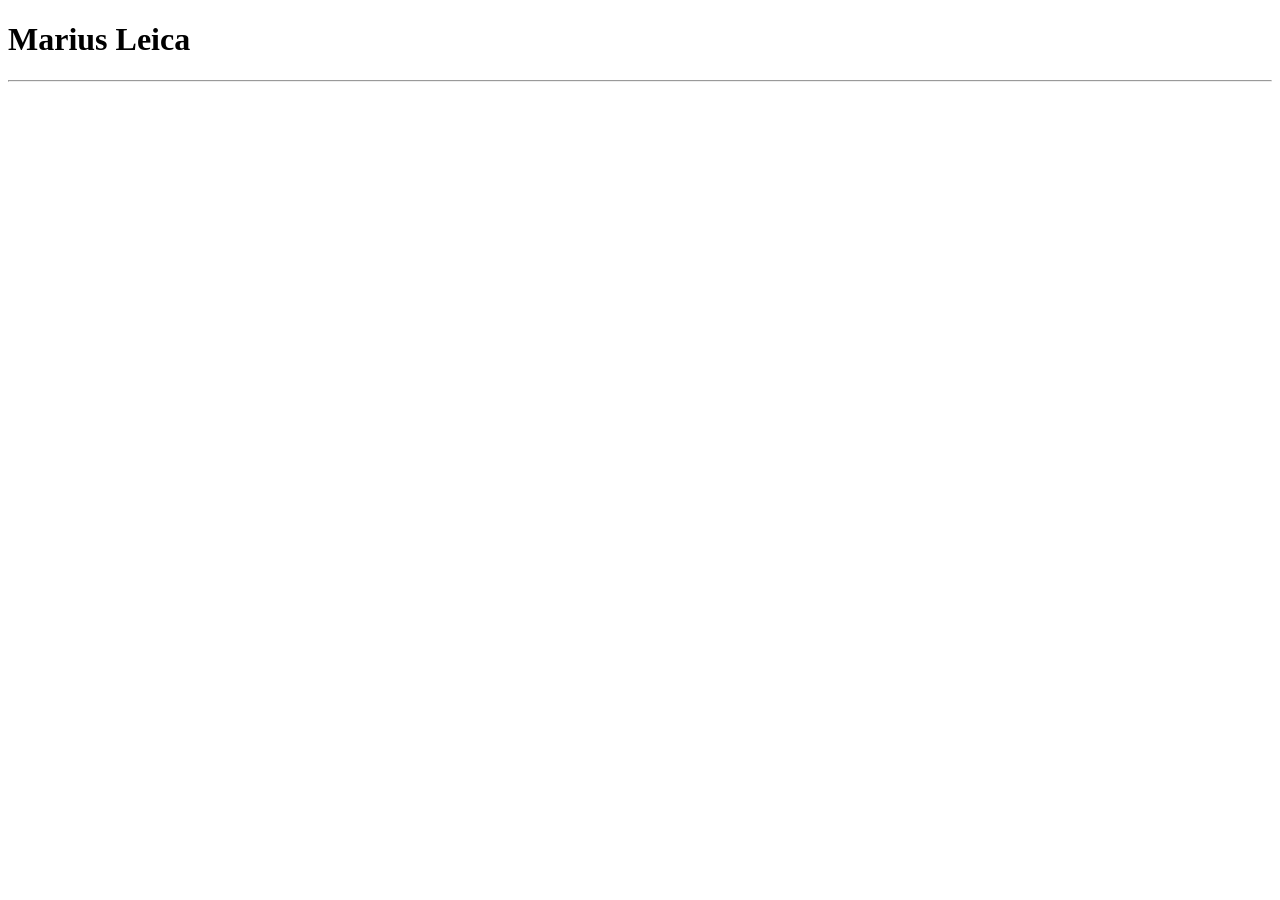
==== index.html @ c0adcca9 "Impostazione Pagina" ====
<!DOCTYPE html>
<!--[if lt IE 7]>      <html class="no-js lt-ie9 lt-ie8 lt-ie7"> <![endif]-->
<!--[if IE 7]>         <html class="no-js lt-ie9 lt-ie8"> <![endif]-->
<!--[if IE 8]>         <html class="no-js lt-ie9"> <![endif]-->
<!--[if gt IE 8]>      <html class="no-js"> <!--<![endif]-->
<html>
    <head>
        <meta charset="utf-8">
        <meta http-equiv="X-UA-Compatible" content="IE=edge">
        <title>Pagina di Marius Leica</title>
        <meta name="description" content="La pagina personale di Marius Leica">
        <meta name="viewport" content="width=device-width, initial-scale=1">
        <link rel="stylesheet" href="">
    </head>
    <body>
        <!--[if lt IE 7]>
            <p class="browsehappy">You are using an <strong>outdated</strong> browser. Please <a href="#">upgrade your browser</a> to improve your experience.</p>
        <![endif]-->
        
        <script src="" async defer></script>

        <h1>Marius Leica</h1>
        <hr>
    </body>
</html>
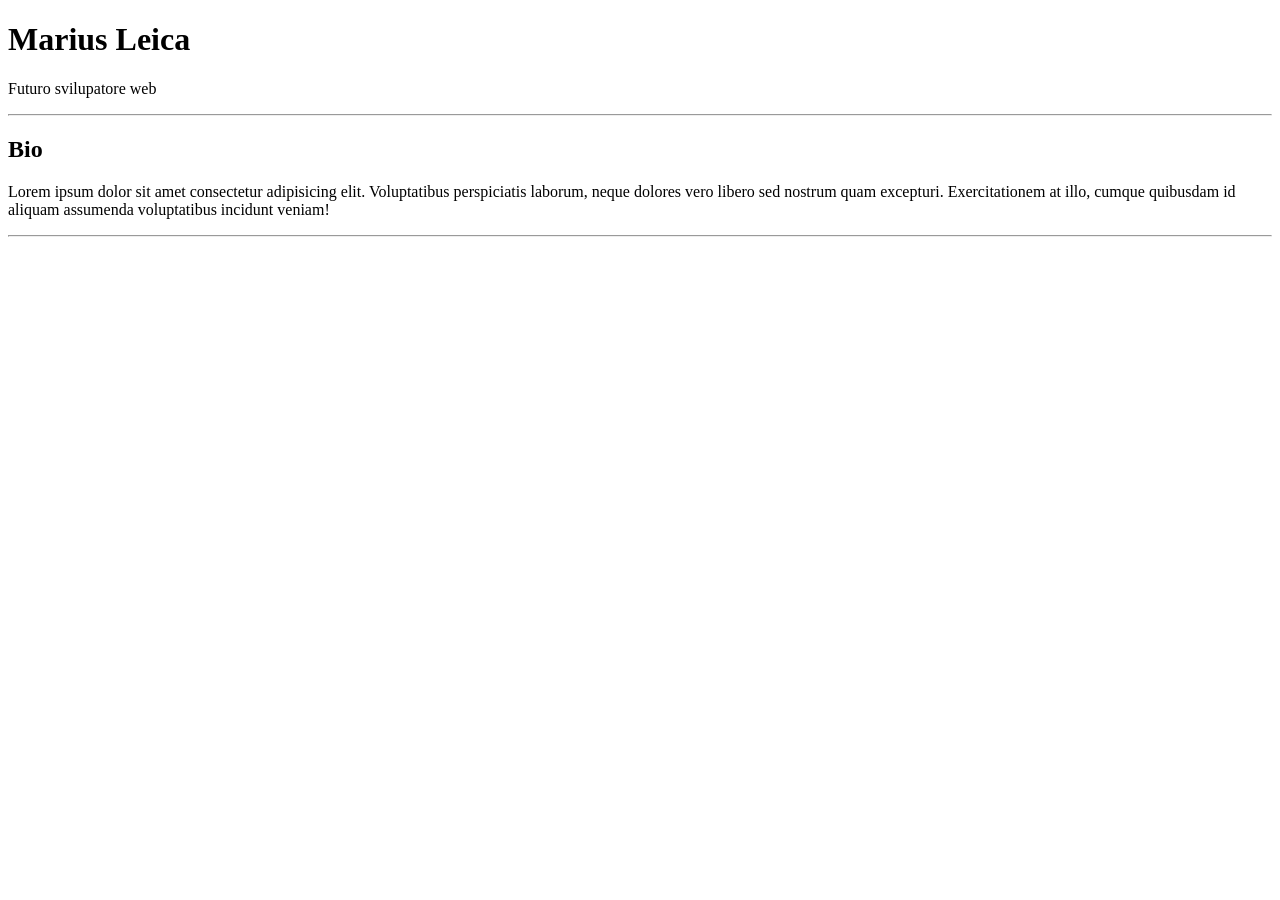
==== commit a81ef283: "Inserimento primi dati" ====
--- a/index.html
+++ b/index.html
@@ -8,7 +8,7 @@
         <meta charset="utf-8">
         <meta http-equiv="X-UA-Compatible" content="IE=edge">
         <title>Pagina di Marius Leica</title>
-        <meta name="description" content="La pagina personale di Marius Leica">
+        <meta name="description" content="Il mio persorso forativo nella programmazione">
         <meta name="viewport" content="width=device-width, initial-scale=1">
         <link rel="stylesheet" href="">
     </head>
@@ -20,6 +20,11 @@
         <script src="" async defer></script>
 
         <h1>Marius Leica</h1>
+        <p>Futuro svilupatore web</p>
+        <hr>
+
+        <h2>Bio</h2>
+        <p>Lorem ipsum dolor sit amet consectetur adipisicing elit. Voluptatibus perspiciatis laborum, neque dolores vero libero sed nostrum quam excepturi. Exercitationem at illo, cumque quibusdam id aliquam assumenda voluptatibus incidunt veniam!</p>
         <hr>
     </body>
 </html>
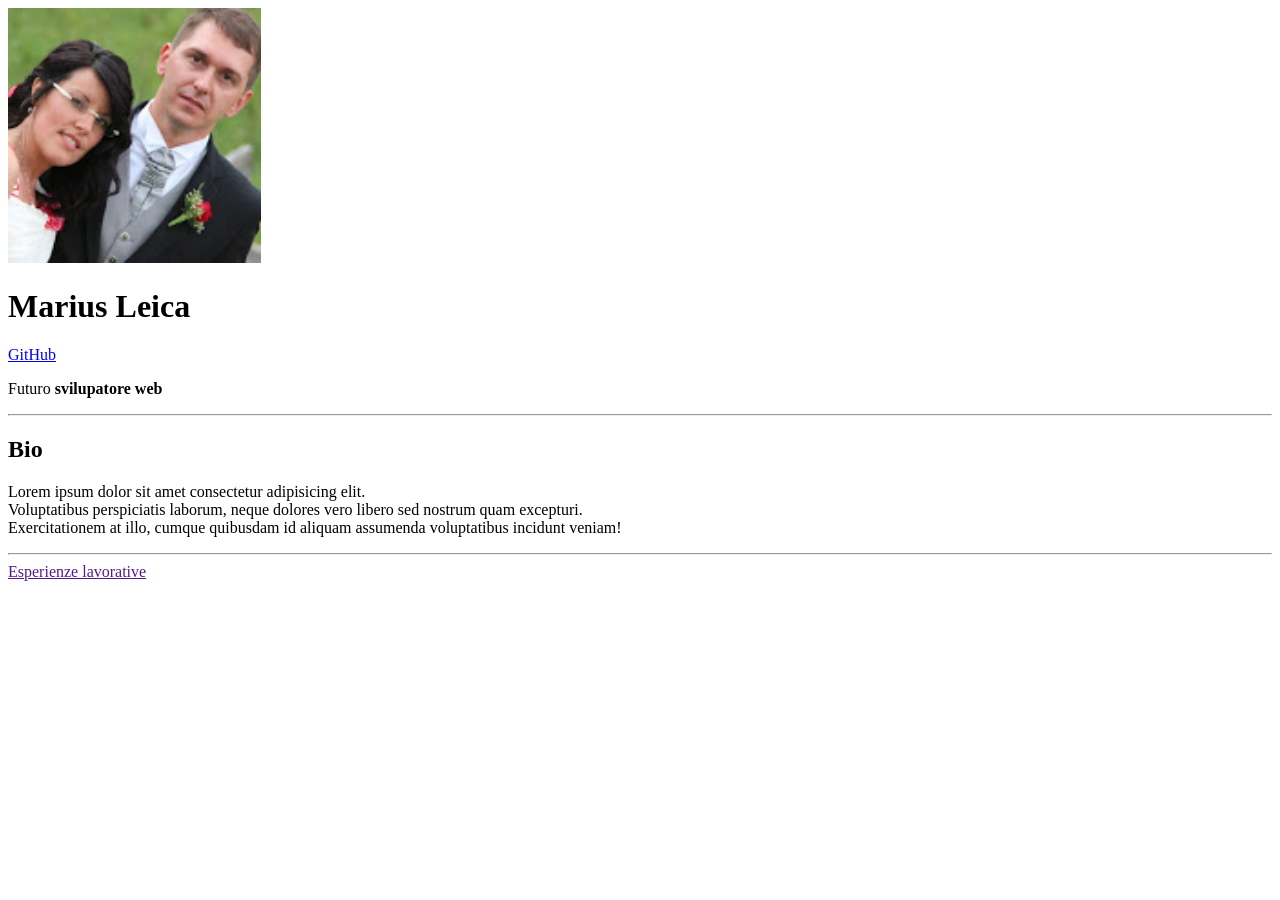
==== commit 909f3e69: "foto e link" ====
--- a/index.html
+++ b/index.html
@@ -18,13 +18,16 @@
         <![endif]-->
         
         <script src="" async defer></script>
-
+        <img src="Marius-foto.JPG" alt="Immagine di Marius Leica" width="20%">
         <h1>Marius Leica</h1>
-        <p>Futuro svilupatore web</p>
+        <a href="https://github.com/marius-leica">GitHub</a>
+        <p>Futuro <strong>svilupatore web</strong></p>
         <hr>
 
         <h2>Bio</h2>
-        <p>Lorem ipsum dolor sit amet consectetur adipisicing elit. Voluptatibus perspiciatis laborum, neque dolores vero libero sed nostrum quam excepturi. Exercitationem at illo, cumque quibusdam id aliquam assumenda voluptatibus incidunt veniam!</p>
+        <p>Lorem ipsum dolor sit amet consectetur adipisicing elit. <br> Voluptatibus perspiciatis laborum, neque dolores vero libero sed nostrum quam excepturi. <br> Exercitationem at illo, cumque quibusdam id aliquam assumenda voluptatibus incidunt veniam!</p>
         <hr>
+
+        <a href="">Esperienze lavorative</a>
     </body>
 </html>
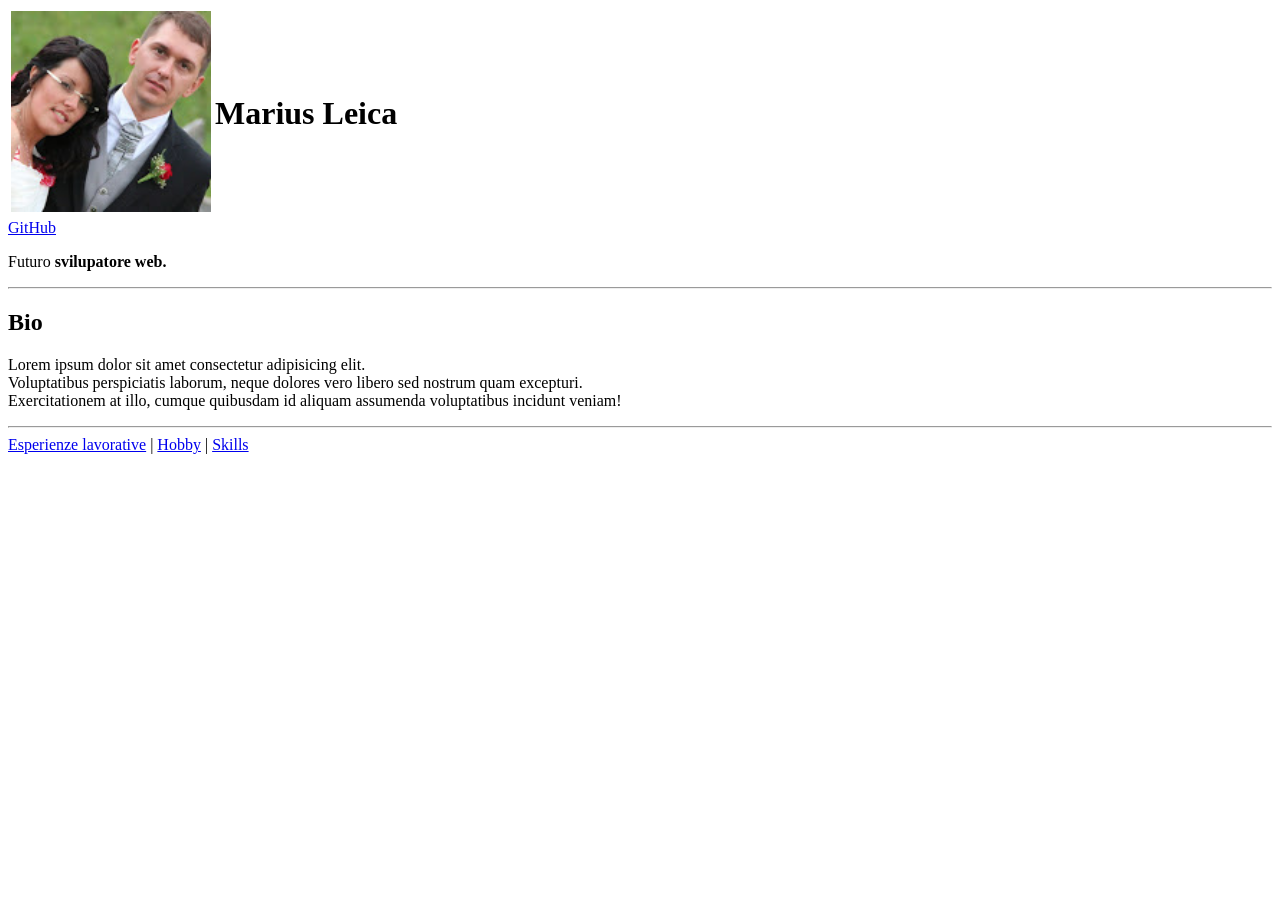
==== commit 212a0ecf: "Skills" ====
--- a/index.html
+++ b/index.html
@@ -18,16 +18,26 @@
         <![endif]-->
         
         <script src="" async defer></script>
-        <img src="Marius-foto.JPG" alt="Immagine di Marius Leica" width="20%">
-        <h1>Marius Leica</h1>
+        <table>
+            <tbody>
+                <tr>
+                    <td>
+                        <img src="Marius-foto.JPG" alt="Immagine di Marius Leica" width="200">
+                    </td>
+                    <td>
+                        <h1>Marius Leica</h1>
+                    </td>
+                </tr>
+            </tbody>
+        </table>
         <a href="https://github.com/marius-leica">GitHub</a>
-        <p>Futuro <strong>svilupatore web</strong></p>
+        <p>Futuro <strong>svilupatore web.</strong></p>
         <hr>
 
         <h2>Bio</h2>
         <p>Lorem ipsum dolor sit amet consectetur adipisicing elit. <br> Voluptatibus perspiciatis laborum, neque dolores vero libero sed nostrum quam excepturi. <br> Exercitationem at illo, cumque quibusdam id aliquam assumenda voluptatibus incidunt veniam!</p>
         <hr>
 
-        <a href="">Esperienze lavorative</a>
+        <a href="esperienze.html">Esperienze lavorative</a> | <a href="hobby.html">Hobby</a> | <a href="skills.html">Skills</a>
     </body>
 </html>
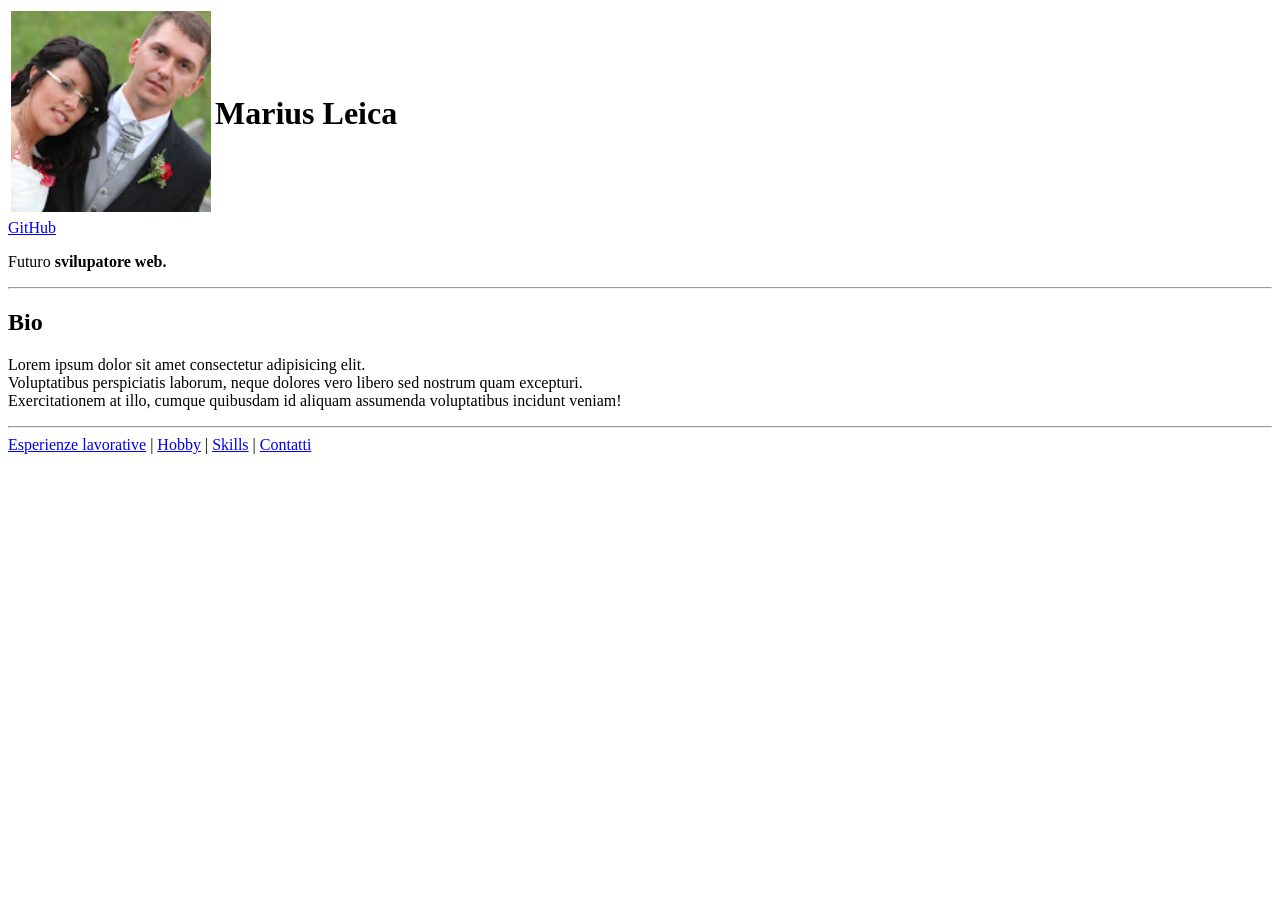
==== commit 2a67661c: "contatti" ====
--- a/index.html
+++ b/index.html
@@ -38,6 +38,6 @@
         <p>Lorem ipsum dolor sit amet consectetur adipisicing elit. <br> Voluptatibus perspiciatis laborum, neque dolores vero libero sed nostrum quam excepturi. <br> Exercitationem at illo, cumque quibusdam id aliquam assumenda voluptatibus incidunt veniam!</p>
         <hr>
 
-        <a href="esperienze.html">Esperienze lavorative</a> | <a href="hobby.html">Hobby</a> | <a href="skills.html">Skills</a>
+        <a href="esperienze.html">Esperienze lavorative</a> | <a href="hobby.html">Hobby</a> | <a href="skills.html">Skills</a> | <a href="contatti.html">Contatti</a>
     </body>
 </html>
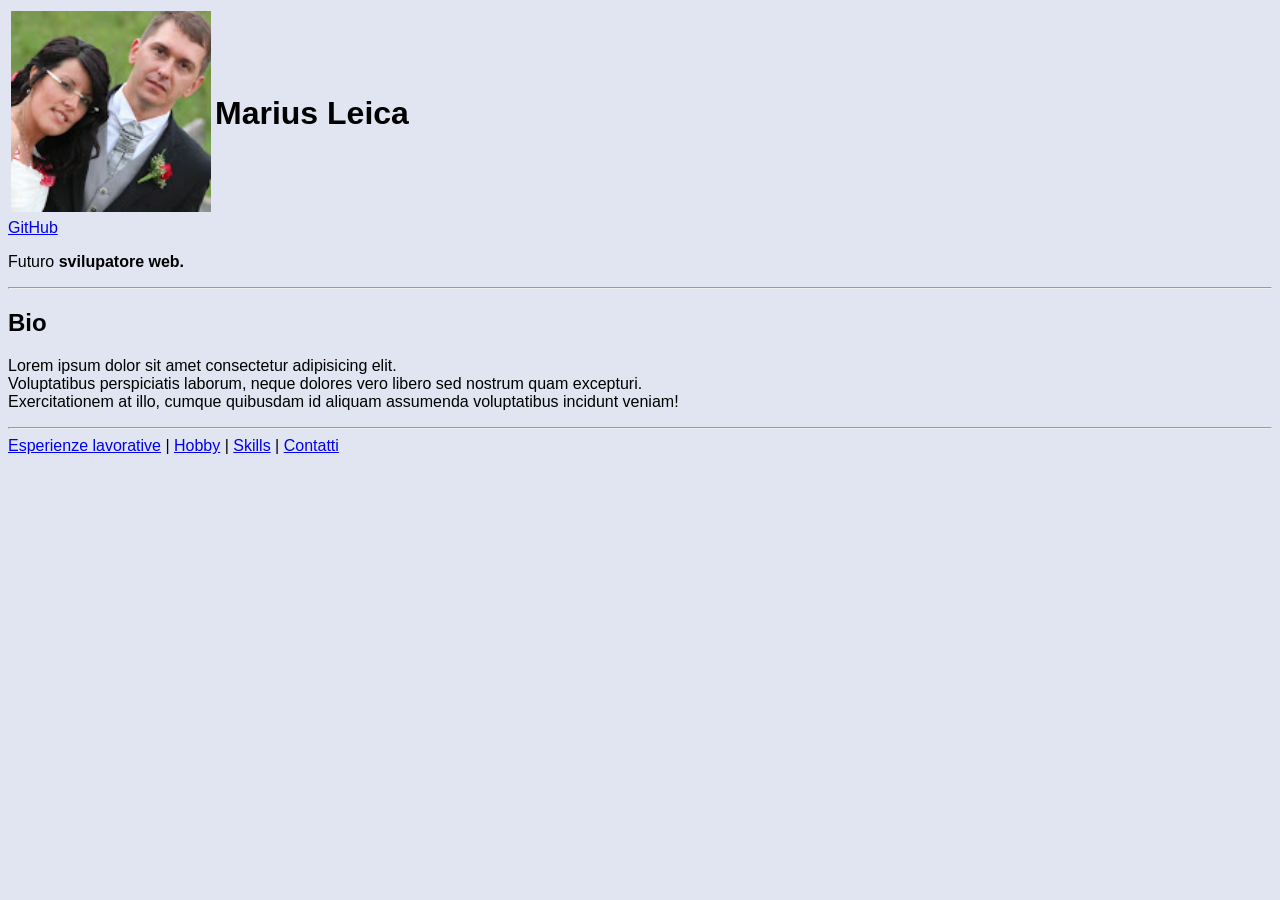
==== commit 2f611261: "style" ====
--- a/index.html
+++ b/index.html
@@ -10,7 +10,9 @@
         <title>Pagina di Marius Leica</title>
         <meta name="description" content="Il mio persorso forativo nella programmazione">
         <meta name="viewport" content="width=device-width, initial-scale=1">
-        <link rel="stylesheet" href="">
+        <link rel="stylesheet" type="text/css" href="css/style.css">
+        <link rel="icon" href="favicon.ico">
+
     </head>
     <body>
         <!--[if lt IE 7]>
--- a/css/style.css
+++ b/css/style.css
@@ -0,0 +1,7 @@
+
+
+body {
+background-color: #e1e5f2;
+font-family: Arial, Helvetica, sans-serif;
+
+}
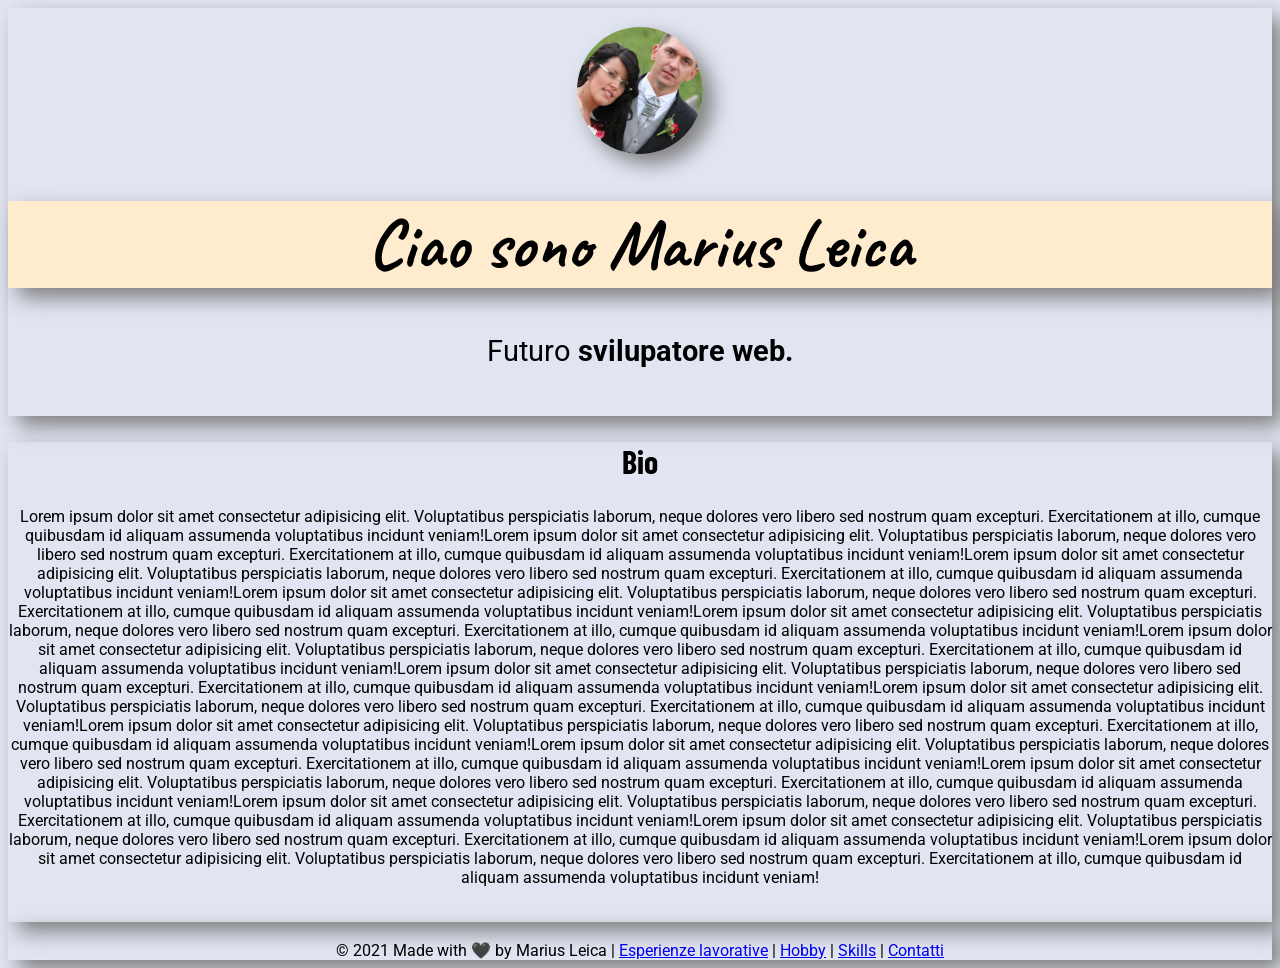
==== commit 5a4da21c: "stile" ====
--- a/index.html
+++ b/index.html
@@ -4,42 +4,94 @@
 <!--[if IE 8]>         <html class="no-js lt-ie9"> <![endif]-->
 <!--[if gt IE 8]>      <html class="no-js"> <!--<![endif]-->
 <html>
-    <head>
-        <meta charset="utf-8">
-        <meta http-equiv="X-UA-Compatible" content="IE=edge">
-        <title>Pagina di Marius Leica</title>
-        <meta name="description" content="Il mio persorso forativo nella programmazione">
-        <meta name="viewport" content="width=device-width, initial-scale=1">
-        <link rel="stylesheet" type="text/css" href="css/style.css">
-        <link rel="icon" href="favicon.ico">
 
-    </head>
-    <body>
-        <!--[if lt IE 7]>
+<head>
+    <meta charset="utf-8">
+    <meta http-equiv="X-UA-Compatible" content="IE=edge">
+    <title>Pagina di Marius Leica</title>
+    <meta name="description" content="Il mio persorso forativo nella programmazione">
+    <meta name="viewport" content="width=device-width, initial-scale=1">
+    <link rel="stylesheet" type="text/css" href="css/style.css">
+    <link rel="icon" href="favicon.ico">
+    <link rel="preconnect" href="https://fonts.gstatic.com">
+    <link
+        href="https://fonts.googleapis.com/css2?family=Barlow+Condensed:wght@100&family=Caveat&family=Nunito:ital,wght@1,200&display=swap"
+        rel="stylesheet">
+    <link rel="preconnect" href="https://fonts.gstatic.com">
+    <link rel="preconnect" href="https://fonts.gstatic.com">
+    <link href="https://fonts.googleapis.com/css2?family=Antonio:wght@200&family=Roboto:wght@100&display=swap"
+        rel="stylesheet">
+</head>
+
+<body>
+    <!--[if lt IE 7]>
             <p class="browsehappy">You are using an <strong>outdated</strong> browser. Please <a href="#">upgrade your browser</a> to improve your experience.</p>
         <![endif]-->
-        
-        <script src="" async defer></script>
-        <table>
-            <tbody>
-                <tr>
-                    <td>
-                        <img src="Marius-foto.JPG" alt="Immagine di Marius Leica" width="200">
-                    </td>
-                    <td>
-                        <h1>Marius Leica</h1>
-                    </td>
-                </tr>
-            </tbody>
-        </table>
-        <a href="https://github.com/marius-leica">GitHub</a>
-        <p>Futuro <strong>svilupatore web.</strong></p>
-        <hr>
 
-        <h2>Bio</h2>
-        <p>Lorem ipsum dolor sit amet consectetur adipisicing elit. <br> Voluptatibus perspiciatis laborum, neque dolores vero libero sed nostrum quam excepturi. <br> Exercitationem at illo, cumque quibusdam id aliquam assumenda voluptatibus incidunt veniam!</p>
-        <hr>
+    <script src="" async defer></script>
 
-        <a href="esperienze.html">Esperienze lavorative</a> | <a href="hobby.html">Hobby</a> | <a href="skills.html">Skills</a> | <a href="contatti.html">Contatti</a>
-    </body>
+    <div class="div">
+        <br>
+        <img src="Marius-foto.JPG" alt="Immagine di Marius Leica" width="200" id="img">
+        <h1 class="h1">Ciao sono Marius Leica</h1>
+        <p id="futuro">Futuro <strong>svilupatore web.</strong></p>
+        <br>
+    </div>
+
+    <div class="div">
+        <h2 id="h2">Bio</h2>
+        <p>Lorem ipsum dolor sit amet consectetur adipisicing elit. Voluptatibus perspiciatis laborum, neque dolores
+            vero libero sed nostrum quam excepturi. Exercitationem at illo, cumque quibusdam id aliquam assumenda
+            voluptatibus incidunt veniam!Lorem ipsum dolor sit amet consectetur adipisicing elit. Voluptatibus
+            perspiciatis laborum, neque dolores
+            vero libero sed nostrum quam excepturi. Exercitationem at illo, cumque quibusdam id aliquam assumenda
+            voluptatibus incidunt veniam!Lorem ipsum dolor sit amet consectetur adipisicing elit. Voluptatibus
+            perspiciatis laborum, neque dolores
+            vero libero sed nostrum quam excepturi. Exercitationem at illo, cumque quibusdam id aliquam assumenda
+            voluptatibus incidunt veniam!Lorem ipsum dolor sit amet consectetur adipisicing elit. Voluptatibus
+            perspiciatis laborum, neque dolores
+            vero libero sed nostrum quam excepturi. Exercitationem at illo, cumque quibusdam id aliquam assumenda
+            voluptatibus incidunt veniam!Lorem ipsum dolor sit amet consectetur adipisicing elit. Voluptatibus
+            perspiciatis laborum, neque dolores
+            vero libero sed nostrum quam excepturi. Exercitationem at illo, cumque quibusdam id aliquam assumenda
+            voluptatibus incidunt veniam!Lorem ipsum dolor sit amet consectetur adipisicing elit. Voluptatibus
+            perspiciatis laborum, neque dolores
+            vero libero sed nostrum quam excepturi. Exercitationem at illo, cumque quibusdam id aliquam assumenda
+            voluptatibus incidunt veniam!Lorem ipsum dolor sit amet consectetur adipisicing elit. Voluptatibus
+            perspiciatis laborum, neque dolores
+            vero libero sed nostrum quam excepturi. Exercitationem at illo, cumque quibusdam id aliquam assumenda
+            voluptatibus incidunt veniam!Lorem ipsum dolor sit amet consectetur adipisicing elit. Voluptatibus
+            perspiciatis laborum, neque dolores
+            vero libero sed nostrum quam excepturi. Exercitationem at illo, cumque quibusdam id aliquam assumenda
+            voluptatibus incidunt veniam!Lorem ipsum dolor sit amet consectetur adipisicing elit. Voluptatibus
+            perspiciatis laborum, neque dolores
+            vero libero sed nostrum quam excepturi. Exercitationem at illo, cumque quibusdam id aliquam assumenda
+            voluptatibus incidunt veniam!Lorem ipsum dolor sit amet consectetur adipisicing elit. Voluptatibus
+            perspiciatis laborum, neque dolores
+            vero libero sed nostrum quam excepturi. Exercitationem at illo, cumque quibusdam id aliquam assumenda
+            voluptatibus incidunt veniam!Lorem ipsum dolor sit amet consectetur adipisicing elit. Voluptatibus
+            perspiciatis laborum, neque dolores
+            vero libero sed nostrum quam excepturi. Exercitationem at illo, cumque quibusdam id aliquam assumenda
+            voluptatibus incidunt veniam!Lorem ipsum dolor sit amet consectetur adipisicing elit. Voluptatibus
+            perspiciatis laborum, neque dolores
+            vero libero sed nostrum quam excepturi. Exercitationem at illo, cumque quibusdam id aliquam assumenda
+            voluptatibus incidunt veniam!Lorem ipsum dolor sit amet consectetur adipisicing elit. Voluptatibus
+            perspiciatis laborum, neque dolores
+            vero libero sed nostrum quam excepturi. Exercitationem at illo, cumque quibusdam id aliquam assumenda
+            voluptatibus incidunt veniam!Lorem ipsum dolor sit amet consectetur adipisicing elit. Voluptatibus
+            perspiciatis laborum, neque dolores
+            vero libero sed nostrum quam excepturi. Exercitationem at illo, cumque quibusdam id aliquam assumenda
+            voluptatibus incidunt veniam!</p>
+            <br>
+    </div>
+
+    <div class="div">
+        <br>
+        <span>© 2021 Made with 🖤 by Marius Leica |</span>
+        <a href="esperienze.html">Esperienze lavorative</a> | <a href="hobby.html">Hobby</a> | <a
+            href="skills.html">Skills</a> | <a href="contatti.html">Contatti</a>
+    </div>
+
+</body>
+
 </html>
--- a/css/style.css
+++ b/css/style.css
@@ -1,7 +1,94 @@
-
-
 body {
-background-color: #e1e5f2;
-font-family: Arial, Helvetica, sans-serif;
+    background-color: #e1e5f2;
+    font-family: 'Roboto',
+        sans-serif;
+    text-align: center;
+    font-size: 1em;
 
 }
+
+#img {
+    box-shadow: 10px 10px 20px grey;
+    border-radius: 100%;
+    display: block;
+    margin-left: auto;
+    margin-right: auto;
+    width: 10%;
+
+}
+
+#img2 {
+    box-shadow: 10px 10px 20px grey;
+    display: block;
+    margin-left: auto;
+    margin-right: auto;
+    width: 30%;
+}
+
+#img3 {
+    box-shadow: 10px 10px 20px grey;
+    border-radius: 100%;
+    display: block;
+    margin-left: auto;
+    margin-right: auto;
+    width: 10%;
+}
+
+#img4 {
+    box-shadow: 10px 10px 20px grey;
+    border-radius: 100%;
+    display: block;
+    margin-left: auto;
+    margin-right: auto;
+    width: 10%;
+}
+
+#skill {
+    box-shadow: 10px 10px 20px grey;
+    display: block;
+    margin-left: auto;
+    margin-right: auto;
+    width: 10%;
+
+}
+
+.table {
+    box-shadow: 10px 10px 20px grey;
+    display: block;
+    margin-left: auto;
+    margin-right: auto;
+    align-content: center;
+}
+
+.center {
+    margin-left: auto;
+    margin-right: auto;
+    border: 1px;
+
+}
+
+#futuro {
+    font-size: 1.8rem;
+}
+
+.h1 {
+    background-color: blanchedalmond;
+    box-shadow: 10px 10px 20px grey;
+    text-align: center;
+    font-size: 4.325rem;
+    font-family: 'Caveat',
+        cursive;
+
+}
+
+.div {
+    box-shadow: 10px 10px 20px grey;
+}
+
+#h2 {
+    font-family: 'Barlow Condensed',
+        sans-serif;
+    font-size: 2rem;
+    font-weight: bolder;
+
+}
